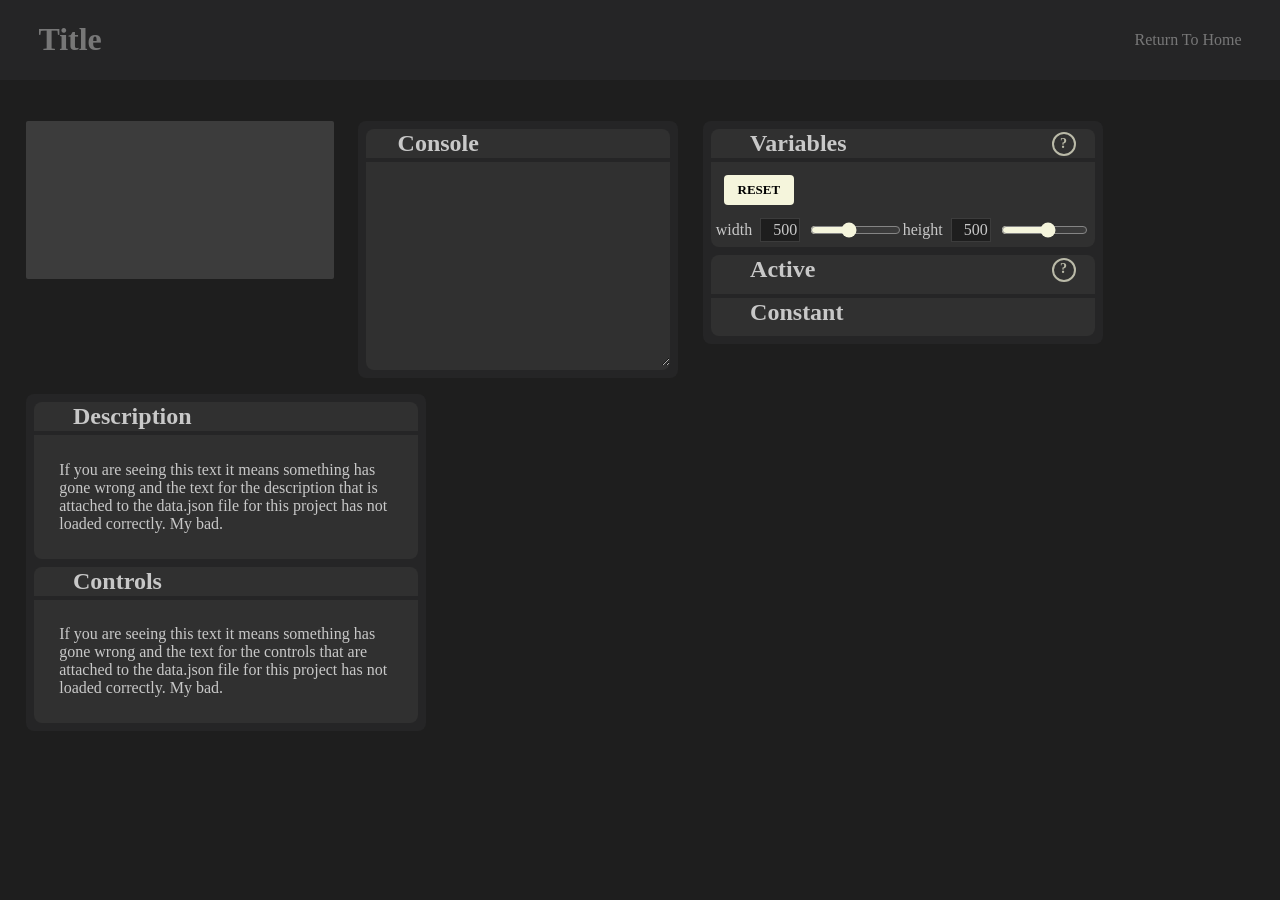
==== src/pages/OpenGL-project.html @ fd5da1fc "Initial commit of the website." ====
<!DOCTYPE html>
<html lang="en">
<head>
<title>Page Title</title>
<meta charset="UTF-8">
<meta name="viewport" content="width=device-width, initial-scale=1">
<link rel="stylesheet" href="../styles/project.css">
</head>
<body>
<div class="bar">
    <h1 id="heading">Title</h1>
    <div style="width: auto; height: 100%;"></div>
    <a href="index.html" ><p>Return To Home</p></a>
</div>

<div class="canvasContainer">
    <iframe id="programFrame"></iframe>
</div>

<div class="consoleContainer">
    <div class="smallContainer">
        <h2>Console</h2>
        <div class="middle-line"></div>
        <textarea id="console" readonly></textarea>
    </div>
</div>

<div class="largeContainer">
    <div class="smallContainer">
        <div class="headerDisclaimer">
            <h2>Variables</h2>
            <div class="disclaimer">
                <b>?</b>
                <span class="disclaimerTrigger">
                  <span class="disclaimerText">For some projects, the width and height of the simulation are calculated using other parameters (e.g grid based fluid simulations the width is the grid width times the cell size). Therefore, for these simulations changing the width and height sliders only changes the width and height of the rendered screen.</span>
                </span>
            </div>
        </div>
        <div class="middle-line"></div>
        <div class="button" id="reset">RESET</div>
        <div class="variableSection" id="other-variables">
        </div>
    </div>
    <div class="smallContainer">
        <div class="headerDisclaimer">
            <h2>Active</h2>
            <div class="disclaimer">
                <b>?</b>
                <span class="disclaimerTrigger">
                  <span class="disclaimerText">Changes to constant variables only take effect after reset whereas active variables are changed live as the code runs.</span>
                </span>
            </div>
        </div>
        <div id="active-variables" class="variableSection">
        </div>
        <div class="middle-line"></div>
        <h2>Constant</h2>
        <div id="constant-variables" class="variableSection">
        </div>
    </div>
</div>

<div class="largeContainer">
    <div class="smallContainer">
        <h2>Description</h2>
        <div class="middle-line"></div>
        <p id="description">If you are seeing this text it means something has gone wrong and the text for the description that is attached to the data.json file for this project has not loaded correctly. My bad.</p>
    </div>
    <div class="smallContainer">
        <h2>Controls</h2>
        <div class="middle-line"></div>
        <p id="controls">If you are seeing this text it means something has gone wrong and the text for the controls that are attached to the data.json file for this project has not loaded correctly. My bad.</p>
    </div>
</div>

<script src="../scripts/loadProject.js"></script>
</body>
---- src/styles/project.css ----
:root {
  --bg: #1e1e1e;
  --panel: #252526;
  --panel-light: #303030;
  --text: rgb(200, 200, 200);
  --accent: beige;
  --border: #3c3c3c;
}

html::-webkit-scrollbar, 
body::-webkit-scrollbar {
  display: none;
}

.largeContainer {
  width: 400px;
  height: fit-content;
  border-radius: 8px;
  background-color: var(--panel);
  /*border: 1px solid var(--border);  border: 0.1vw solid var(--border);*/
  display: flex;
  flex-direction: column;
  justify-content: center;
  row-gap: 8px;
  padding: 8px 0;
}
.smallContainer {
  width: auto;
  height: auto;
  background-color: var(--panel-light);
  border-radius: 8px;
  margin: 0 8px;
}

.smallContainer h2 {
  color: var(--text);
  padding-left: 10%;
  margin: 1px;
}
.smallContainer p {
  color: var(--text);
  margin: 2vw;
}

.middle-line {
  width: 100%;
  border-top: 4px solid var(--panel);
  height: 0;
}

.button {
  width: fit-content;
  height: auto;
  display: flex;
  background-color: var(--accent);/*rgb(0, 95, 204);*/
  border-radius: 4px;
  padding: 7px 14px;
  font-size: 13px;
  font-weight: 600;
  cursor: pointer;
  margin: 1vw;
}

body {
  background-color: var(--bg);
  display: flex;
  flex-wrap: wrap;
  padding: 0;
  margin: 2%;
  gap: 2%;
  row-gap: 16px;
}

.canvasContainer {
  width: fit-content;
  height: fit-content;
  border: 4px solid var(--border);
  border-radius: 2px;
  background-color: blue;
}

iframe {
  border-width: 0;
  background-color: var(--border);
  display: block;
  padding: 0;
}


.variableSection {
  width: auto;
  display: flex;
  flex-wrap: wrap;
  color: var(--text);
  margin: 5px;
}

.variableContainer {
  width: 50%;
  height: fit-content;
  display: flex;
  align-items: center;
  column-gap: 8px;
  color: var(--text);
}

.variableContainer label {
  flex: 0 0 auto;
  white-space: nowrap;
}

.variableValue {
  box-sizing: border-box;
  width: 5ch;
  min-width: 3ch;
  padding: 2px;
  color: var(--text);
  background-color: var(--bg);
  border: 1px solid var(--border);
  font: inherit;
  text-align: right;
  font-variant-numeric: tabular-nums;
}

input::-webkit-outer-spin-button,
input::-webkit-inner-spin-button {
  -webkit-appearance: none;
  margin: 0;
}

input[type="range"] {
  width: auto;
  flex: 1;
  min-width: 0;
  accent-color: var(--accent);
}

.consoleContainer {
  width: fit-content;
  height: fit-content;
  border-radius: 8px;
  background-color: var(--panel);
  display: flex;
  flex-direction: column;
  justify-content: center;
  row-gap: 8px;
  padding: 8px 0;
}

textarea {
  background: transparent;
  border-width: 0;
  color: var(--text);
  scrollbar-color: var(--accent) var(--panel-light);
  scrollbar-width: thin;
  width: 300px;
  height: 200px;
}

.headerDisclaimer {
  display: flex;
  height: fit-content;
  width: auto;
}


.disclaimer {
  display: grid;
  place-items: center;
  height: 1.5rem;
  aspect-ratio: 1;
  box-sizing: border-box;
  margin-left: auto;
  border: 2px solid rgb(from var(--accent) r g b / 70%);
  border-radius: 50%;
  color: rgb(from var(--accent) r g b / 70%);
  font-size: 0.88rem;
  margin-right: 5%;
  align-self: center;
  position: relative;
}


.disclaimerText {
  display: none;
  position: absolute;
  left: 100%;
  top: 100%;
  width: max-content;
  max-width: 300px;
  border: 1px solid var(--border);
  border-radius: 4px;
  background: var(--panel);
  color: var(--text);
  z-index: 1;
  padding: 5px;
}

.disclaimer:hover .disclaimerText {
  display: block;
}

.bar {
  box-sizing: border-box;
  margin: -2vw;
  width: calc(100% + 4vw);
  height: fit-content;
  background-color: var(--panel);
  margin-bottom: 2vw;
  display: flex;
  justify-content: space-between;
}

.bar h1 {
  color: var(--text);
  opacity: 0.5;
  padding-left: 3%;
  justify-self: left;
}

a {
  text-decoration: none;
  align-self: center; 
  padding-right: 3vw; 
  color: var(--text);
  opacity: 0.5;
}
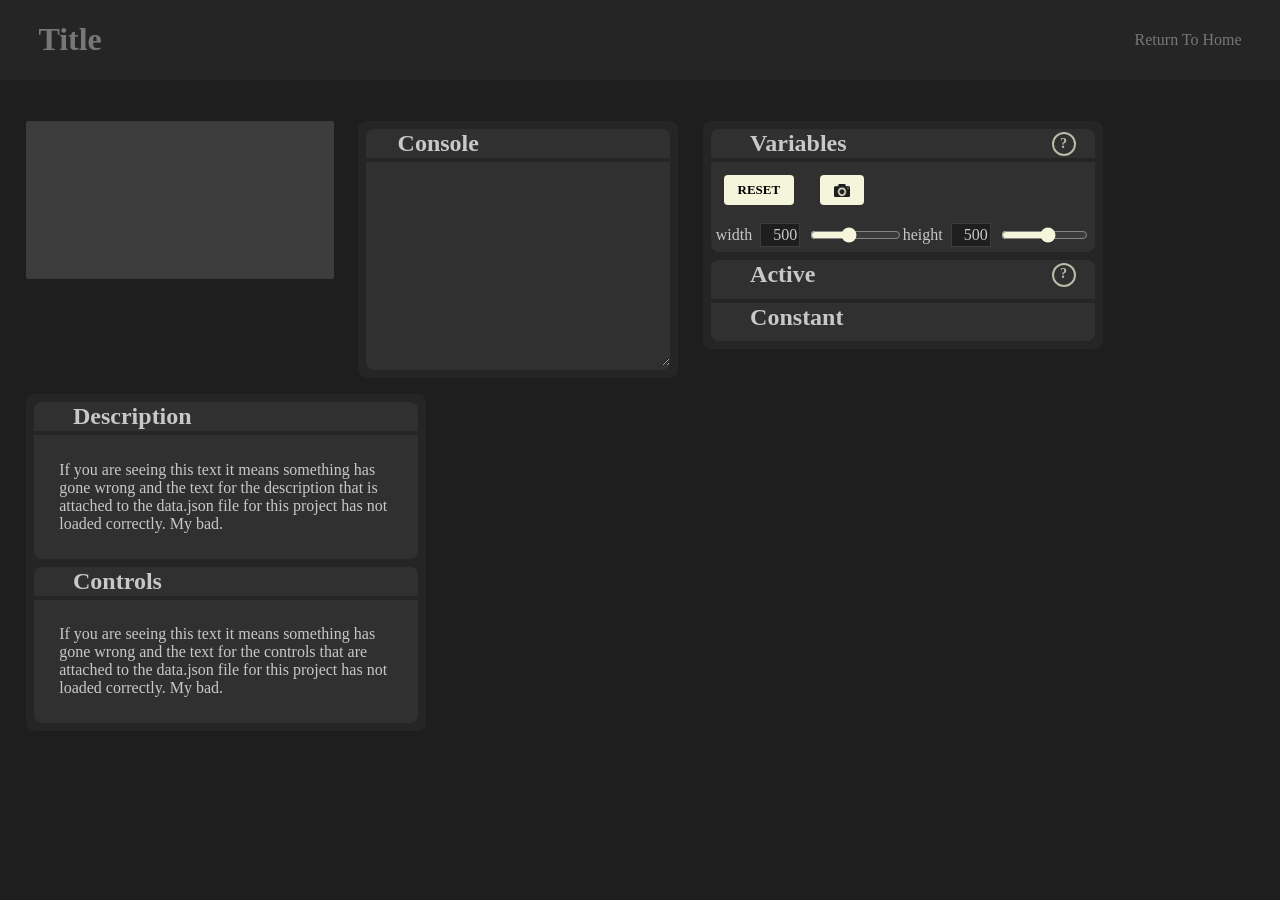
==== commit a6894052: "Added Photo button." ====
--- a/src/pages/OpenGL-project.html
+++ b/src/pages/OpenGL-project.html
@@ -37,7 +37,10 @@
             </div>
         </div>
         <div class="middle-line"></div>
-        <div class="button" id="reset">RESET</div>
+        <div class="headerDisclaimer">
+            <div class="button" id="reset">RESET</div>
+            <div class="button" id="photo"><img src="../../public/images/camera.png" alt=""></div>
+        </div>
         <div class="variableSection" id="other-variables">
         </div>
     </div>
--- a/src/styles/project.css
+++ b/src/styles/project.css
@@ -51,8 +51,10 @@
 
 .button {
   width: fit-content;
-  height: auto;
-  display: flex;
+  box-sizing: border-box;
+  height: 30px;
+  display: flex;
+  align-items: center;
   background-color: var(--accent);/*rgb(0, 95, 204);*/
   border-radius: 4px;
   padding: 7px 14px;
@@ -62,6 +64,12 @@
   margin: 1vw;
 }
 
+.button img {
+  width: 16px;
+  height: 16px;
+  object-fit: contain;
+}
+
 body {
   background-color: var(--bg);
   display: flex;
@@ -160,7 +168,6 @@
 
 .headerDisclaimer {
   display: flex;
-  height: fit-content;
   width: auto;
 }
 
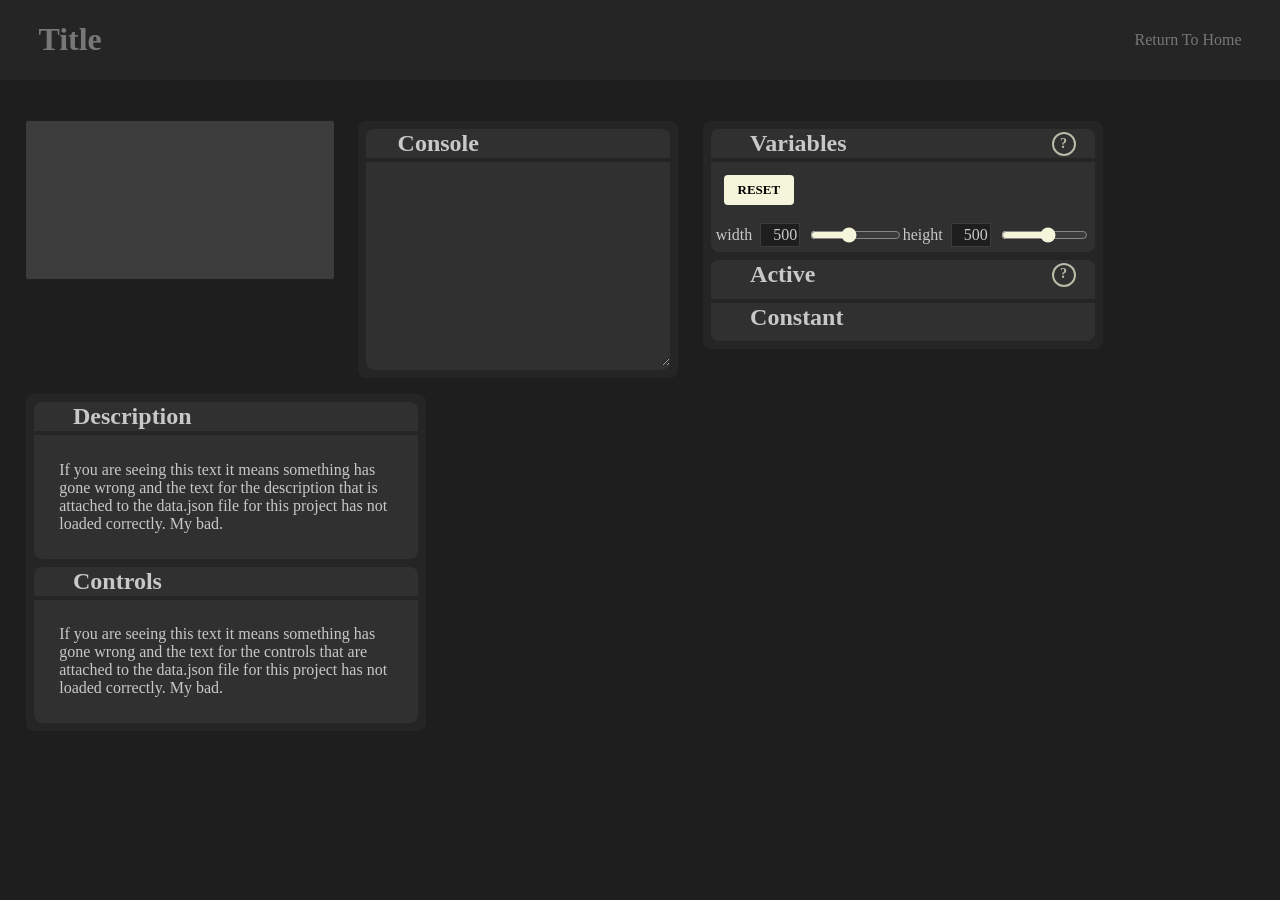
==== commit e27a480d: "Removed screenshot button and added a thumbnail." ====
--- a/src/pages/OpenGL-project.html
+++ b/src/pages/OpenGL-project.html
@@ -39,7 +39,6 @@
         <div class="middle-line"></div>
         <div class="headerDisclaimer">
             <div class="button" id="reset">RESET</div>
-            <div class="button" id="photo"><img src="../../public/images/camera.png" alt=""></div>
         </div>
         <div class="variableSection" id="other-variables">
         </div>
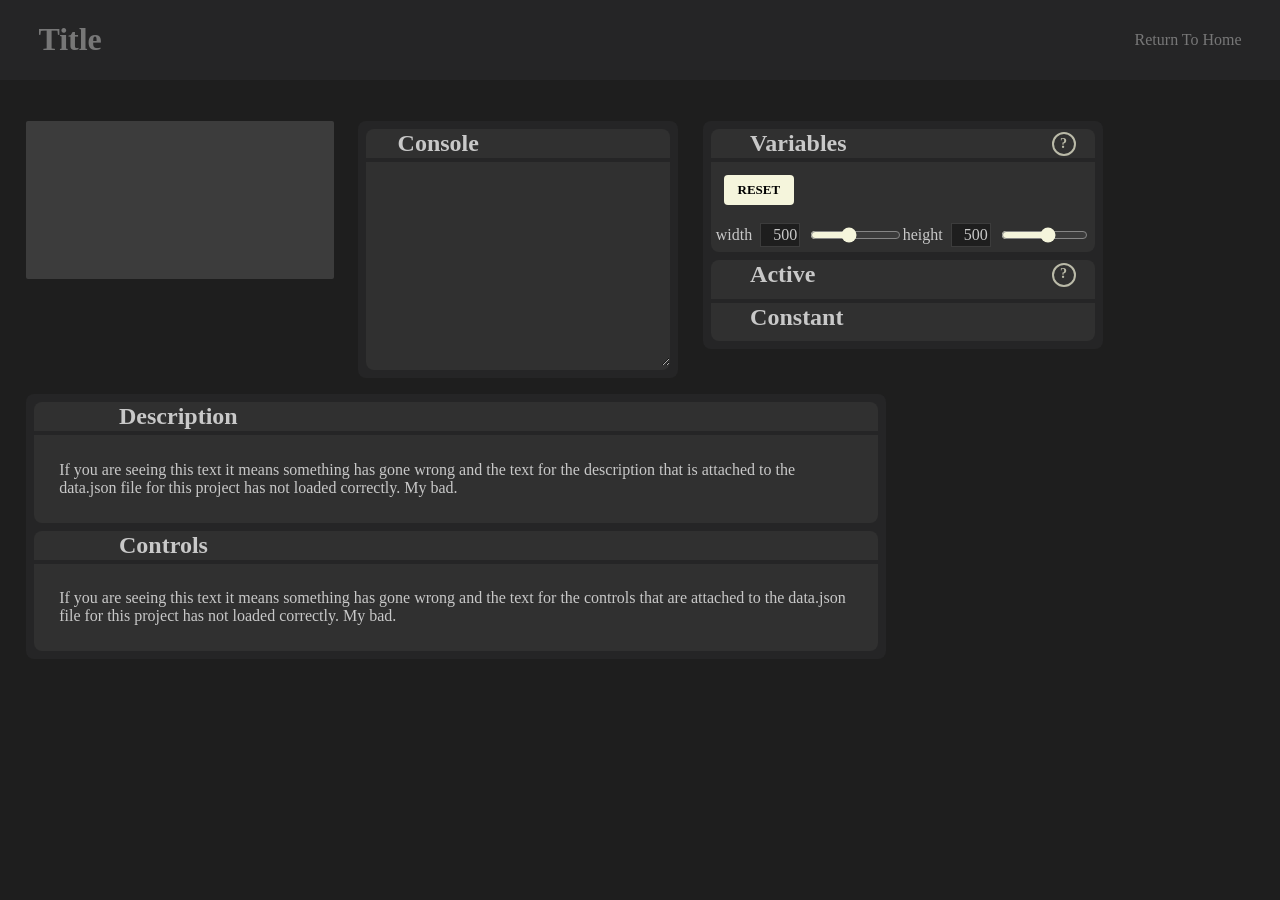
==== commit 2cde3d83: "chnaged the width of the description container." ====
--- a/src/pages/OpenGL-project.html
+++ b/src/pages/OpenGL-project.html
@@ -62,7 +62,7 @@
     </div>
 </div>
 
-<div class="largeContainer">
+<div class="largeContainer" style="width: 70%;">
     <div class="smallContainer">
         <h2>Description</h2>
         <div class="middle-line"></div>
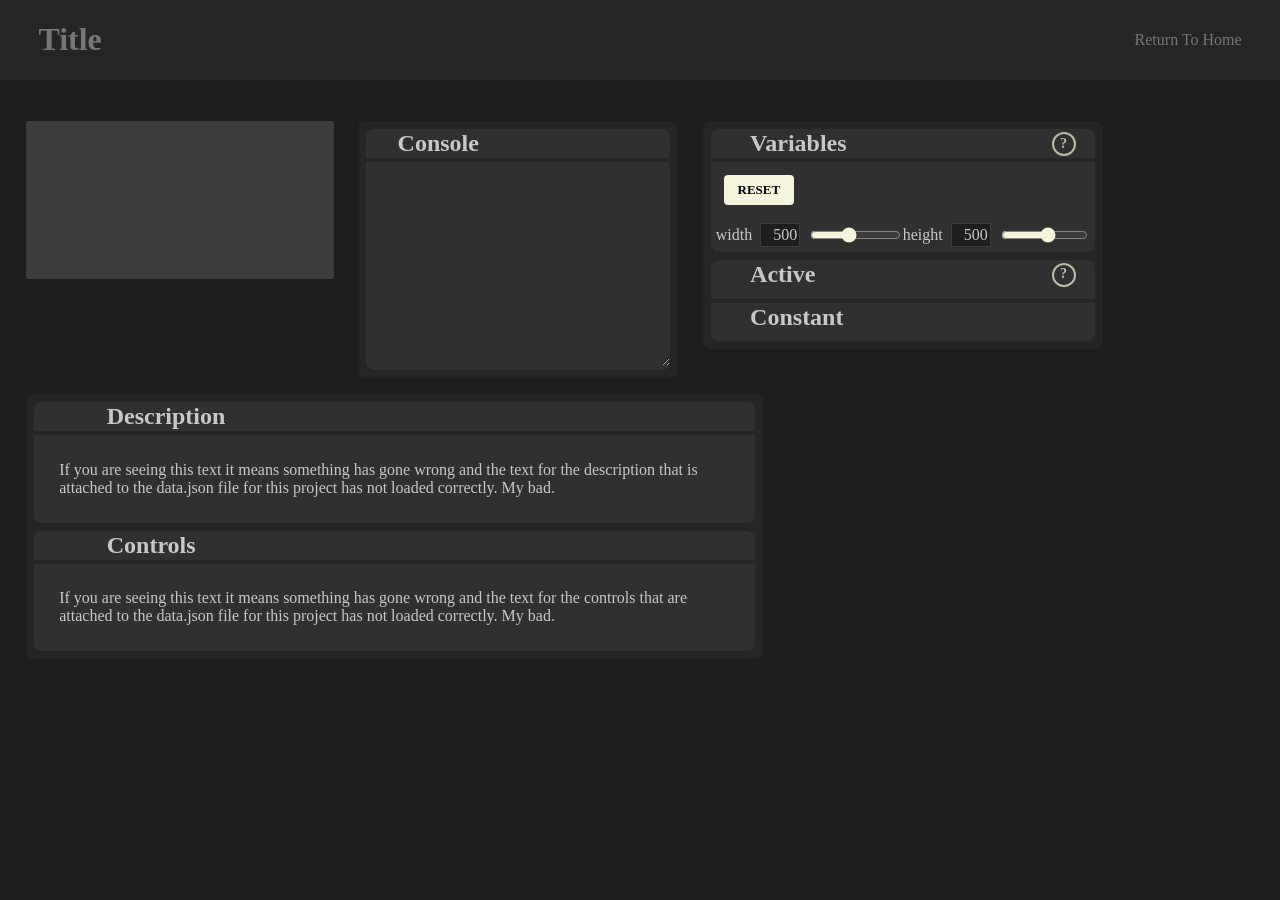
==== commit 88641591: "ahhhhhh" ====
--- a/src/pages/OpenGL-project.html
+++ b/src/pages/OpenGL-project.html
@@ -62,7 +62,7 @@
     </div>
 </div>
 
-<div class="largeContainer" style="width: 70%;">
+<div class="largeContainer" style="width: 60%;">
     <div class="smallContainer">
         <h2>Description</h2>
         <div class="middle-line"></div>
